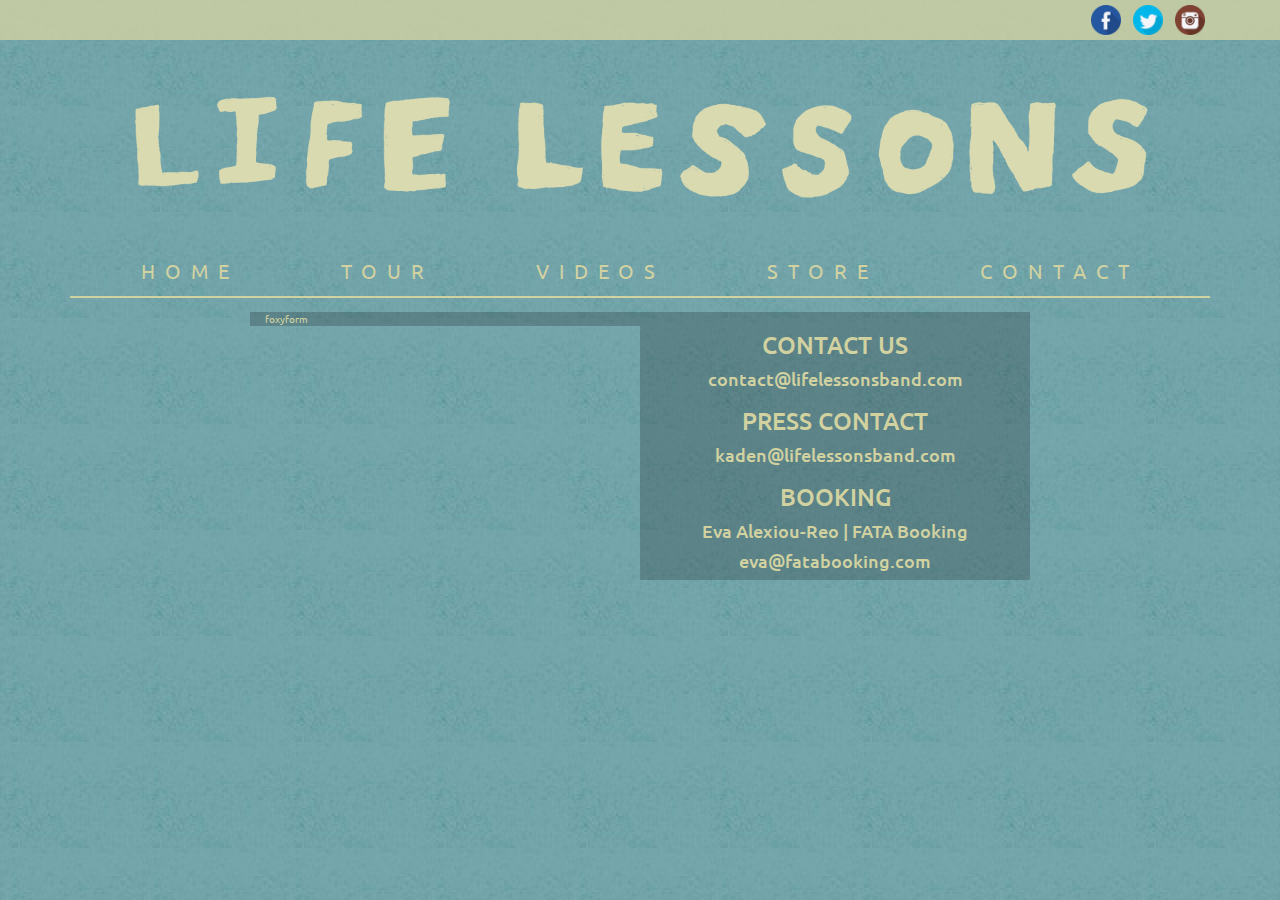
==== contact.html @ 19c7762e "added contact page" ====
<!doctype html>
<html>
<head>
    <meta name="viewport" content="width=device-width, initial-scale=1.0">
    <link href="https://fonts.googleapis.com/css?family=Ubuntu" rel="stylesheet">
    <link href="https://joshahdell.github.io/lifelessonsband/CSS/bootstrap.min.css" rel="stylesheet" media="screen">
    <link rel="stylesheet" type="text/css" href="https://joshahdell.github.io/lifelessonsband/CSS/main.css">
</head>
<body>


<div style="background-color: rgba(210, 210, 161, .8);">
<div class="container">
    <div class="row">
        <div class="col-lg-12 socialicons">
            <ul>
                <li><a href="https://www.facebook.com/lifelessonsok" target="_blank"><img src="images/1474192301_facebook.png" width="30"></a></li>
                <li><a href="https://twitter.com/lifelessonsok" target="_blank"><img src="images/1474192302_twitter.png" width="30"></a></li>
                <li><a href="https://www.instagram.com/lifelessonsok/" target="_blank"><img src="images/1474192311_instagram.png" width="30"></a></li>
            </ul>
        </div>
    </div>
</div>
</div>

<div class="container">
    <div class="row">
        <div class="col-lg-12">
            <img src="images/lllogodark.png" class="img-responsive">
        </div>
    </div>
</div>

<div class="container">
    <div class="row">
        <div class="col-lg-12">
            <nav>
                <ul>
                    <li><a href="index.html">HOME</a></li>
                    <li><a href="tour.html">TOUR</a></li>
                    <li>VIDEOS</li>
                    <li><a href="http://lifelessonsband.bandcamp.com/merch">STORE</a></li>
                    <li><a href="contact.html">CONTACT</a></li>
                </ul>
            </nav>
            <div class="rectangle"></div>
            <br>
        </div>
    </div>
</div>



<div class="container">
    <div class="row">
        <div class="col-lg-2"></div>
        <div class="col-lg-4 backgroundtray contactform">
            <a id="foxyform_embed_link_815747" href="http://www.foxyform.com/">foxyform</a>
            <script type="text/javascript">
                (function(d, t){
                    var g = d.createElement(t),
                        s = d.getElementsByTagName(t)[0];
                        g.src = "http://www.foxyform.com/js.php?id=815747&sec_hash=888437a3bcf&width=350px";
                        s.parentNode.insertBefore(g, s);
                    }(document, "script"));
            </script>
        </div>
        <div class="col-lg-4 backgroundtray contactinfo">
                <h3 style="text-align: center;">CONTACT US</h3>
                <h4 style="text-align: center;">contact@lifelessonsband.com</h4>
                <h3 style="text-align: center;">PRESS CONTACT</h3>
                <h4 style="text-align: center;">kaden@lifelessonsband.com</h4>
                <h3 style="text-align: center;">BOOKING</h3>
                <h4 style="text-align: center;">Eva Alexiou-Reo | FATA Booking</h4>
                <h4 style="text-align: center;">eva@fatabooking.com</h4>
        </div>
        <div class="col-lg-2"></div>
    </div>
</div>






</body>









</html>
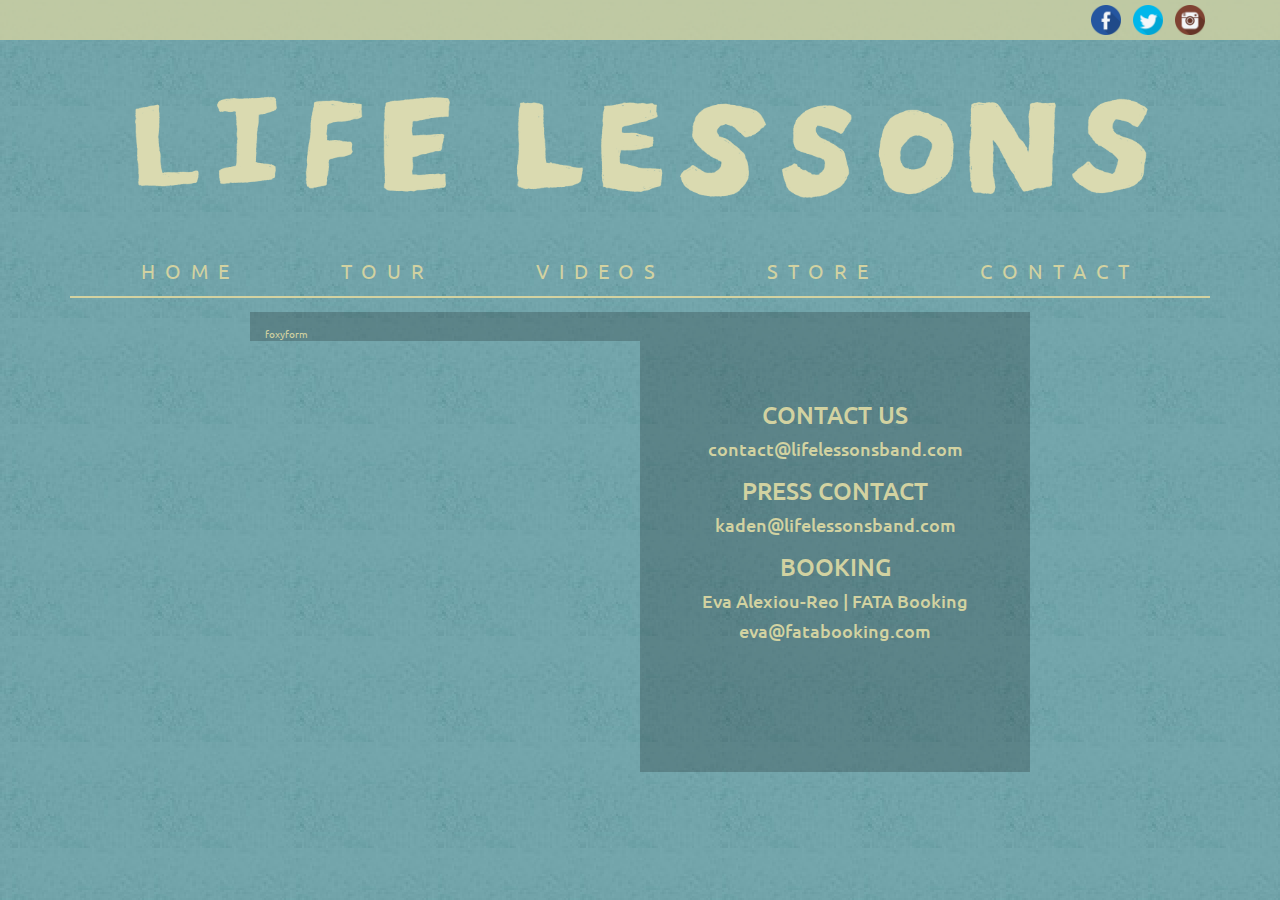
==== commit 1f838e5b: "Video link" ====
--- a/contact.html
+++ b/contact.html
@@ -38,7 +38,7 @@
                 <ul>
                     <li><a href="index.html">HOME</a></li>
                     <li><a href="tour.html">TOUR</a></li>
-                    <li>VIDEOS</li>
+                    <li><a href="https://www.youtube.com/channel/UCdB2FZjAX5D4LyU0no5_K8Q/videos">VIDEOS</a></li>
                     <li><a href="http://lifelessonsband.bandcamp.com/merch">STORE</a></li>
                     <li><a href="contact.html">CONTACT</a></li>
                 </ul>
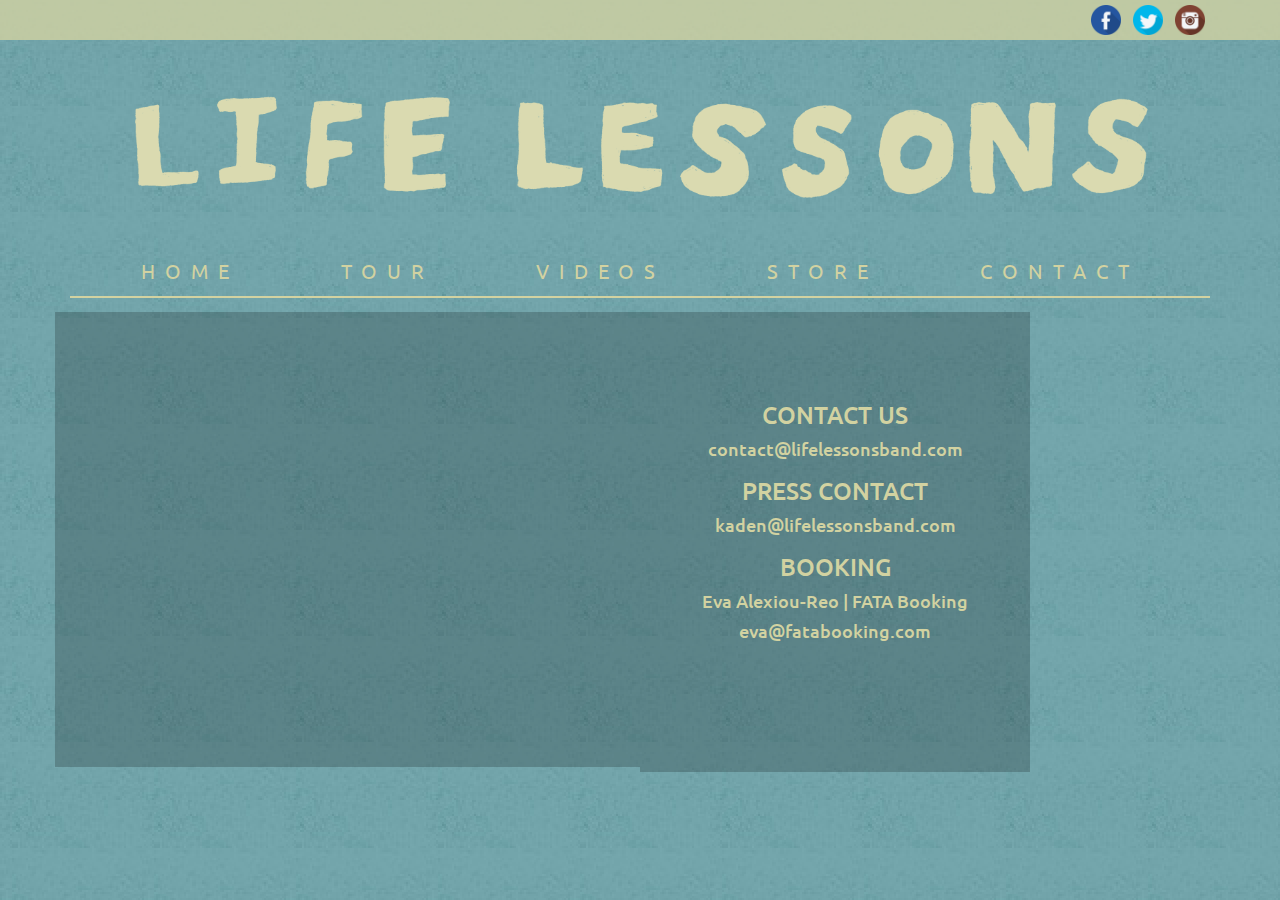
==== commit 6c7cd190: "switch to Google forms" ====
--- a/contact.html
+++ b/contact.html
@@ -1,6 +1,7 @@
 <!doctype html>
 <html>
 <head>
+    <title>Life Lessons - Contact</title>
     <meta name="viewport" content="width=device-width, initial-scale=1.0">
     <link href="https://fonts.googleapis.com/css?family=Ubuntu" rel="stylesheet">
     <link href="https://joshahdell.github.io/lifelessonsband/CSS/bootstrap.min.css" rel="stylesheet" media="screen">
@@ -38,7 +39,7 @@
                 <ul>
                     <li><a href="index.html">HOME</a></li>
                     <li><a href="tour.html">TOUR</a></li>
-                    <li><a href="https://www.youtube.com/channel/UCdB2FZjAX5D4LyU0no5_K8Q/videos">VIDEOS</a></li>
+                    <li><a href="https://www.youtube.com/channel/UCdB2FZjAX5D4LyU0no5_K8Q/videos" target="_blank">VIDEOS</a></li>
                     <li><a href="http://lifelessonsband.bandcamp.com/merch">STORE</a></li>
                     <li><a href="contact.html">CONTACT</a></li>
                 </ul>
@@ -48,33 +49,22 @@
         </div>
     </div>
 </div>
-
-
+    
+    
 
 <div class="container">
     <div class="row">
-        <div class="col-lg-2"></div>
-        <div class="col-lg-4 backgroundtray contactform">
-            <a id="foxyform_embed_link_815747" href="http://www.foxyform.com/">foxyform</a>
-            <script type="text/javascript">
-                (function(d, t){
-                    var g = d.createElement(t),
-                        s = d.getElementsByTagName(t)[0];
-                        g.src = "http://www.foxyform.com/js.php?id=815747&sec_hash=888437a3bcf&width=350px";
-                        s.parentNode.insertBefore(g, s);
-                    }(document, "script"));
-            </script>
-        </div>
-        <div class="col-lg-4 backgroundtray contactinfo">
-                <h3 style="text-align: center;">CONTACT US</h3>
-                <h4 style="text-align: center;">contact@lifelessonsband.com</h4>
-                <h3 style="text-align: center;">PRESS CONTACT</h3>
-                <h4 style="text-align: center;">kaden@lifelessonsband.com</h4>
-                <h3 style="text-align: center;">BOOKING</h3>
-                <h4 style="text-align: center;">Eva Alexiou-Reo | FATA Booking</h4>
-                <h4 style="text-align: center;">eva@fatabooking.com</h4>
-        </div>
-        <div class="col-lg-2"></div>
+        <div class="col-lg-6 backgroundtray contactform">
+             <iframe src="https://docs.google.com/a/lifelessonsband.com/forms/d/e/1FAIpQLSfRi8kojVKvkPQVDGMbU2u7fXtQU9SuA2_LiJbQ_IUgII7W_A/viewform?embedded=true" width="460" height="437" frameborder="0" marginheight="0" marginwidth="0">Loading...</iframe> 
+    </div>
+    <div class="col-lg-4 backgroundtray contactinfo">
+        <h3 style="text-align: center;">CONTACT US</h3>
+        <h4 style="text-align: center;">contact@lifelessonsband.com</h4>
+        <h3 style="text-align: center;">PRESS CONTACT</h3>
+        <h4 style="text-align: center;">kaden@lifelessonsband.com</h4>
+        <h3 style="text-align: center;">BOOKING</h3>
+        <h4 style="text-align: center;">Eva Alexiou-Reo | FATA Booking</h4>
+        <h4 style="text-align: center;">eva@fatabooking.com</h4>
     </div>
 </div>
 
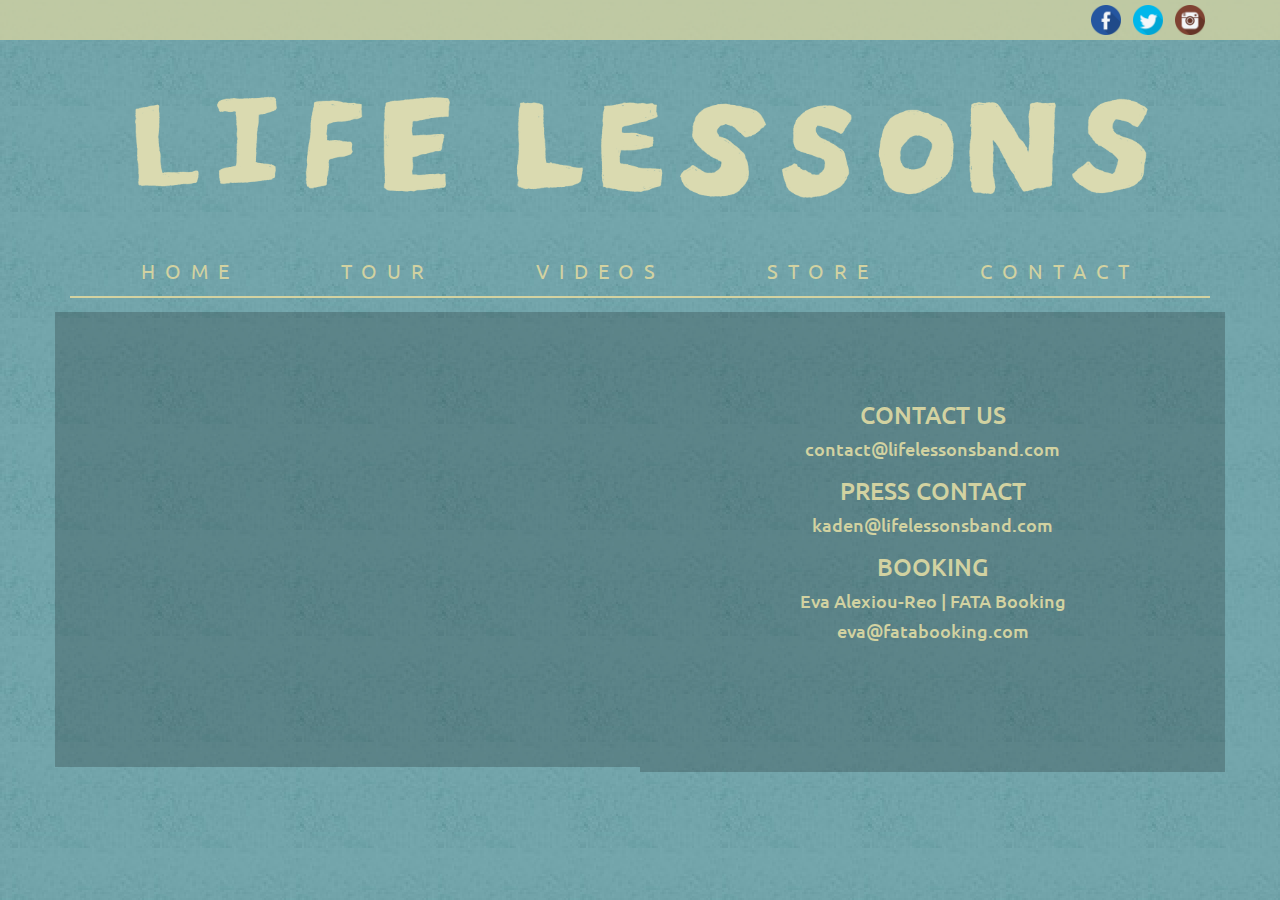
==== commit 4b61728d: "column fix" ====
--- a/contact.html
+++ b/contact.html
@@ -55,9 +55,9 @@
 <div class="container">
     <div class="row">
         <div class="col-lg-6 backgroundtray contactform">
-             <iframe src="https://docs.google.com/a/lifelessonsband.com/forms/d/e/1FAIpQLSfRi8kojVKvkPQVDGMbU2u7fXtQU9SuA2_LiJbQ_IUgII7W_A/viewform?embedded=true" width="460" height="437" frameborder="0" marginheight="0" marginwidth="0">Loading...</iframe> 
+             <iframe src="https://docs.google.com/a/lifelessonsband.com/forms/d/e/1FAIpQLSfRi8kojVKvkPQVDGMbU2u7fXtQU9SuA2_LiJbQ_IUgII7W_A/viewform?embedded=true" width="100%" height="437" frameborder="0" marginheight="0" marginwidth="0">Loading...</iframe> 
     </div>
-    <div class="col-lg-4 backgroundtray contactinfo">
+    <div class="col-lg-6 backgroundtray contactinfo">
         <h3 style="text-align: center;">CONTACT US</h3>
         <h4 style="text-align: center;">contact@lifelessonsband.com</h4>
         <h3 style="text-align: center;">PRESS CONTACT</h3>
@@ -66,21 +66,6 @@
         <h4 style="text-align: center;">Eva Alexiou-Reo | FATA Booking</h4>
         <h4 style="text-align: center;">eva@fatabooking.com</h4>
     </div>
-</div>
-
-
-
-
-
-
+    </div>
 </body>
-
-
-
-
-
-
-
-
-
 </html>
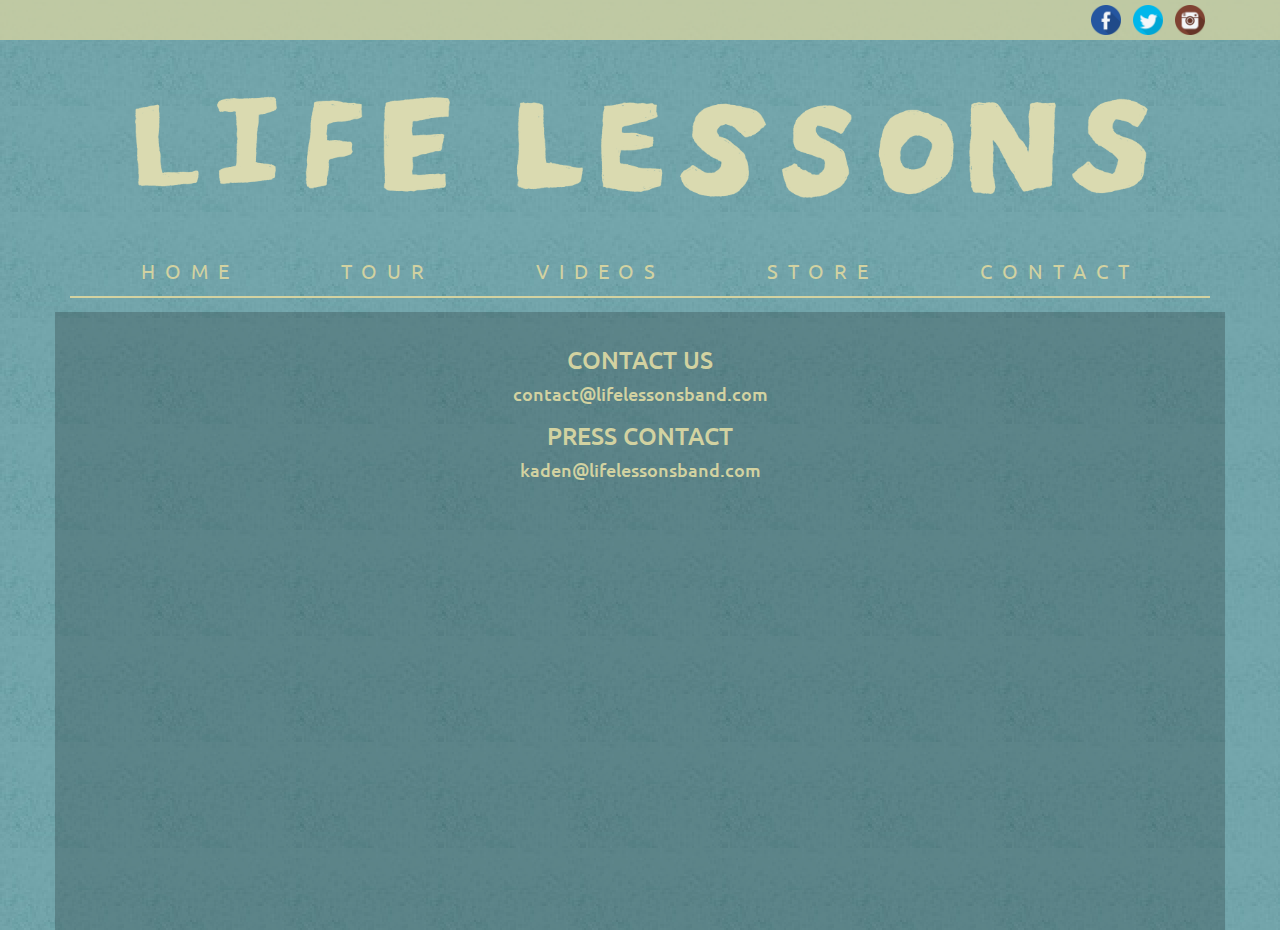
==== commit fdff0866: "contact" ====
--- a/contact.html
+++ b/contact.html
@@ -54,17 +54,12 @@
 
 <div class="container">
     <div class="row">
-        <div class="col-lg-6 backgroundtray contactform">
-             <iframe src="https://docs.google.com/a/lifelessonsband.com/forms/d/e/1FAIpQLSfRi8kojVKvkPQVDGMbU2u7fXtQU9SuA2_LiJbQ_IUgII7W_A/viewform?embedded=true" width="100%" height="437" frameborder="0" marginheight="0" marginwidth="0">Loading...</iframe> 
-    </div>
-    <div class="col-lg-6 backgroundtray contactinfo">
+        <div class="col-lg-12 backgroundtray contactform">
         <h3 style="text-align: center;">CONTACT US</h3>
         <h4 style="text-align: center;">contact@lifelessonsband.com</h4>
         <h3 style="text-align: center;">PRESS CONTACT</h3>
-        <h4 style="text-align: center;">kaden@lifelessonsband.com</h4>
-        <h3 style="text-align: center;">BOOKING</h3>
-        <h4 style="text-align: center;">Eva Alexiou-Reo | FATA Booking</h4>
-        <h4 style="text-align: center;">eva@fatabooking.com</h4>
+        <h4 style="text-align: center;">kaden@lifelessonsband.com</h4> 
+            <iframe src="https://docs.google.com/a/lifelessonsband.com/forms/d/e/1FAIpQLSfRi8kojVKvkPQVDGMbU2u7fXtQU9SuA2_LiJbQ_IUgII7W_A/viewform?embedded=true" width="100%" height="437" frameborder="0" marginheight="0" marginwidth="0">Loading...</iframe> 
     </div>
     </div>
 </body>
